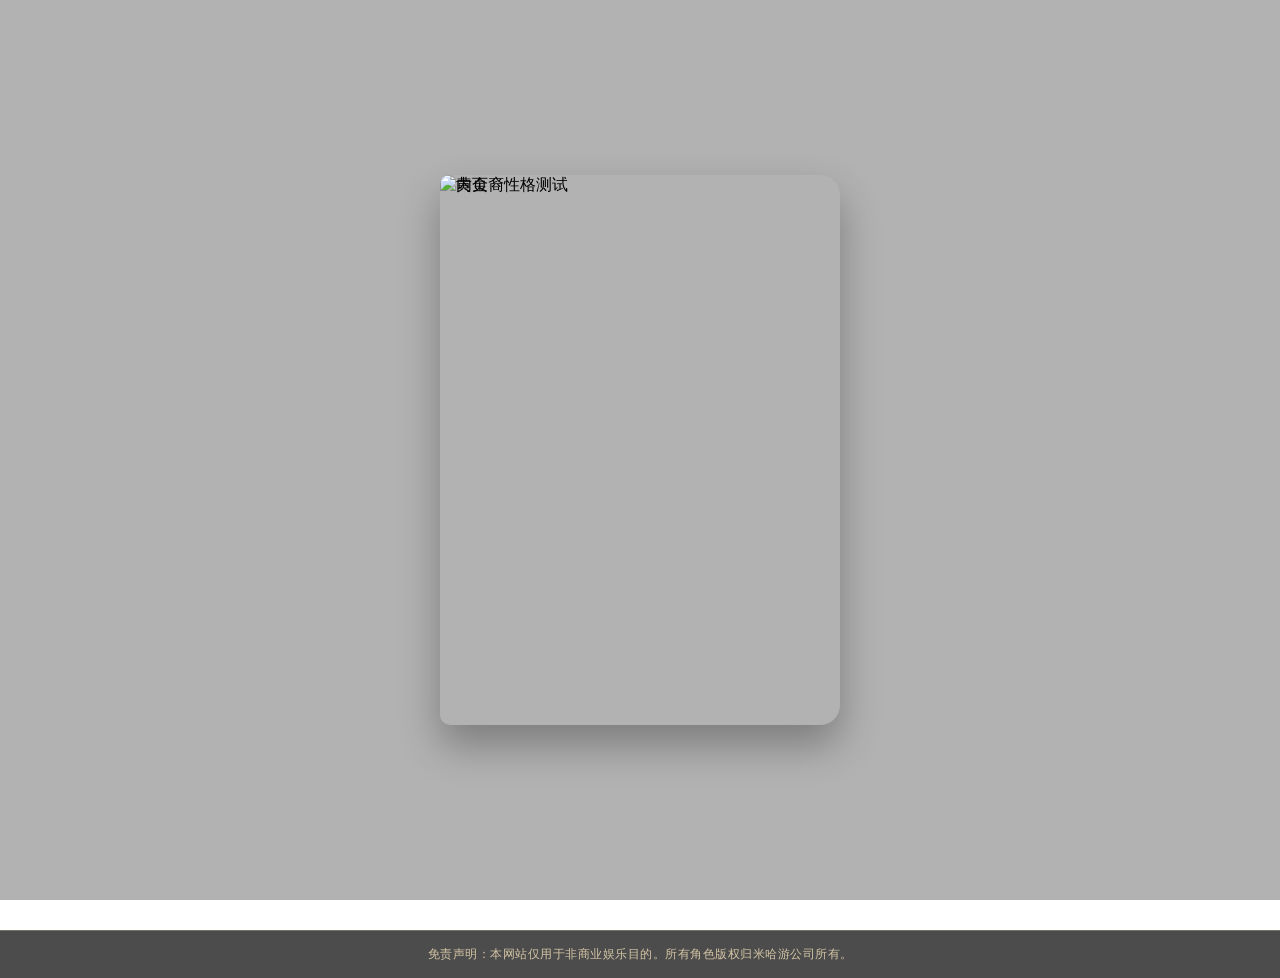
==== index.html @ 2cd04b51 "Add files via upload" ====
<!DOCTYPE html>
<html lang="zh-CN">
<head>
    <meta charset="UTF-8">
    <meta name="viewport" content="width=device-width, initial-scale=1.0">
    <title>黄金裔性格测试 - 崩坏：星穹铁道</title>
    <link rel="stylesheet" href="style.css">
</head>
<body>
    <div class="floating-particles">
        <div class="particle"></div>
        <div class="particle"></div>
        <div class="particle"></div>
        <div class="particle"></div>
        <div class="particle"></div>
        <div class="particle"></div>
        <div class="particle"></div>
        <div class="particle"></div>
        <div class="particle"></div>
        <div class="particle"></div>
        <div class="particle"></div>
        <div class="particle"></div>
    </div>

    <div class="container">
        <div id="start-screen" class="screen active">
            <div class="book-container">
                <div class="book" id="magic-book">
                    <img src="image/图片1.png" class="book-cover" alt="黄金裔性格测试">
                    <img src="image/图层 1.png" class="book-inside" alt="内页">
                </div>
            </div>
        </div>

        <div id="question-screen" class="screen">
            <div class="star-rail-border">
                <div class="screen-content">
                    <div class="corner-decoration top-left"></div>
                    <div class="corner-decoration top-right"></div>
                    <div class="corner-decoration bottom-left"></div>
                    <div class="corner-decoration bottom-right"></div>
                    
                    <div class="progress-container">
                        <div class="progress-bar">
                            <div class="progress-fill" id="progress-fill"></div>
                        </div>
                    </div>
                    
                    <div class="book-page">
                        <img src="image/3.5.png" class="book-background" alt="书页背景">
                        <div class="page-flip" id="page-flip"></div>
                        <div class="page-content">
                            <div class="left-page">
                                <div class="question-number" id="question-number">问题 1 / 40</div>
                                <div class="question-text" id="question-text"></div>
                            </div>
                            <div class="right-page">
                                <div class="options-container" id="options-container"></div>
                            </div>
                        </div>
                        

                    </div>
                </div>
            </div>
        </div>

        <div id="result-screen" class="screen">
            <div class="star-rail-border">
                <div class="screen-content">
                    <div class="corner-decoration top-left"></div>
                    <div class="corner-decoration top-right"></div>
                    <div class="corner-decoration bottom-left"></div>
                    <div class="corner-decoration bottom-right"></div>
                    
                    <div class="book-page">
                        <img src="image/3.5.png" class="book-background" alt="书页背景">
                        <div class="page-content">
                            <div class="left-page">
                                <div class="result-title">你的黄金裔人格是</div>
                                <div class="character-avatar" id="character-avatar"></div>
                                <div class="match-score" id="match-score"></div>
                            </div>
                            <div class="right-page">
                                <div class="character-title" id="character-title"></div>
                                <div class="result-description" id="result-description"></div>
                                <div class="character-traits" id="character-traits"></div>
                                <div class="dimension-analysis" id="dimension-analysis"></div>
                            </div>
                        </div>
                    </div>
                </div>
            </div>
        </div>
    </div>

    <script src="script.js"></script>
    
    <div class="disclaimer">
        <p>免责声明：本网站仅用于非商业娱乐目的。所有角色版权归米哈游公司所有。</p>
    </div>
</body>
</html>
---- style.css ----
* {
    margin: 0;
    padding: 0;
    box-sizing: border-box;
}

:root {
    --honkai-gold: #ffd700;
    --honkai-pink: #ff6b9d;
    --honkai-blue: #00d4ff;
    --honkai-purple: #9b59b6;
    --honkai-bg: #0a0a1a;
    --honkai-card: rgba(20, 20, 40, 0.9);
}

body {
    font-family: 'Microsoft YaHei', 'PingFang SC', sans-serif;
    background: url('image/背景.png') no-repeat center center fixed;
    background-size: cover;
    min-height: 100vh;
    overflow-x: hidden;
    position: relative;
}

body::before {
    content: '';
    position: fixed;
    top: 0;
    left: 0;
    width: 100%;
    height: 100%;
    background: rgba(0, 0, 0, 0.3);
    pointer-events: none;
    z-index: 0;
}

.container {
    max-width: 1000px;
    margin: 0 auto;
    padding: 20px;
    min-height: 100vh;
    display: flex;
    align-items: center;
    justify-content: center;
    position: relative;
    z-index: 1;
}

/* 书本容器 */
.book-container {
    display: flex;
    align-items: center;
    justify-content: center;
    perspective: 1500px;
    padding: 40px;
}

.book {
    position: relative;
    width: 400px;
    height: 550px;
    cursor: pointer;
    transform-style: preserve-3d;
}

.book-cover {
    position: absolute;
    width: 100%;
    height: 100%;
    object-fit: cover;
    border-radius: 10px 20px 20px 10px;
    box-shadow: 0 20px 40px rgba(0, 0, 0, 0.3);
    transform-origin: left center;
    transition: transform 1.2s cubic-bezier(0.4, 0, 0.2, 1);
    backface-visibility: hidden;
    z-index: 2;
}

.book-inside {
    position: absolute;
    width: 100%;
    height: 100%;
    object-fit: cover;
    border-radius: 10px 20px 20px 10px;
    z-index: 1;
}

.book.open .book-cover {
    transform: rotateY(-180deg);
    box-shadow: -10px 0 30px rgba(0, 0, 0, 0.3);
}

@keyframes glowPulse {
    0%, 100% { transform: translate(-50%, -50%) scale(1); opacity: 0.6; }
    50% { transform: translate(-50%, -50%) scale(1.1); opacity: 0.8; }
}

/* 书本内容 */
.book-content {
    position: relative;
    height: 100%;
    display: flex;
    flex-direction: column;
    align-items: center;
    justify-content: center;
    z-index: 2;
}

/* 书本符号 */
.book-symbol {
    position: relative;
    width: 200px;
    height: 200px;
    margin-bottom: 40px;
}

.symbol-center {
    position: absolute;
    top: 50%;
    left: 50%;
    width: 60px;
    height: 60px;
    background: linear-gradient(135deg, #ffd700, #ffed4e);
    border-radius: 50%;
    transform: translate(-50%, -50%);
    box-shadow: 0 0 30px rgba(255, 215, 0, 0.8);
    animation: centerPulse 2s ease-in-out infinite;
}

@keyframes centerPulse {
    0%, 100% { transform: translate(-50%, -50%) scale(1); }
    50% { transform: translate(-50%, -50%) scale(1.1); }
}

/* 符号圆环 */
.symbol-rings {
    position: absolute;
    top: 0;
    left: 0;
    width: 100%;
    height: 100%;
}

.ring {
    position: absolute;
    border: 2px solid;
    border-radius: 50%;
    top: 50%;
    left: 50%;
    transform: translate(-50%, -50%);
    animation: rotate 20s linear infinite;
}

.ring-1 {
    width: 120px;
    height: 120px;
    border-color: rgba(100, 149, 237, 0.8);
    animation-duration: 20s;
}

.ring-2 {
    width: 160px;
    height: 160px;
    border-color: rgba(255, 105, 180, 0.6);
    animation-duration: 30s;
    animation-direction: reverse;
}

.ring-3 {
    width: 200px;
    height: 200px;
    border-color: rgba(144, 238, 144, 0.4);
    animation-duration: 40s;
}

@keyframes rotate {
    from { transform: translate(-50%, -50%) rotate(0deg); }
    to { transform: translate(-50%, -50%) rotate(360deg); }
}

/* 星星 */
.symbol-stars {
    position: absolute;
    top: 0;
    left: 0;
    width: 100%;
    height: 100%;
}

.star {
    position: absolute;
    width: 10px;
    height: 10px;
    background: #ffd700;
    clip-path: polygon(50% 0%, 61% 35%, 98% 35%, 68% 57%, 79% 91%, 50% 70%, 21% 91%, 32% 57%, 2% 35%, 39% 35%);
    animation: twinkle 3s ease-in-out infinite;
}

.star-1 {
    top: 20%;
    left: 30%;
    animation-delay: 0s;
}

.star-2 {
    top: 60%;
    right: 25%;
    animation-delay: 1s;
}

.star-3 {
    bottom: 20%;
    left: 40%;
    animation-delay: 2s;
}

@keyframes twinkle {
    0%, 100% { opacity: 0.4; transform: scale(1); }
    50% { opacity: 1; transform: scale(1.2); }
}

/* 书本标题 */
.book-title {
    text-align: center;
    color: #fff;
    text-shadow: 0 0 20px rgba(255, 215, 0, 0.6);
}

.book-title h1 {
    font-size: 36px;
    font-weight: bold;
    margin-bottom: 10px;
    background: linear-gradient(135deg, #ffd700, #ffed4e);
    -webkit-background-clip: text;
    -webkit-text-fill-color: transparent;
    background-clip: text;
}

.book-title h2 {
    font-size: 18px;
    opacity: 0.9;
}

/* 书本内页 */
.book-pages {
    position: absolute;
    width: 100%;
    height: 100%;
    background: #f8f5e6;
    border-radius: 10px 20px 20px 10px;
    box-shadow: 0 20px 40px rgba(0, 0, 0, 0.3);
    transform: rotateY(0deg);
    transition: transform 0.8s cubic-bezier(0.4, 0, 0.2, 1);
    backface-visibility: hidden;
    display: flex;
    opacity: 0;
}

.book.open .book-pages {
    transform: rotateY(0deg);
    opacity: 1;
}

.page {
    flex: 1;
    padding: 40px;
    position: relative;
}

.page.left-page {
    border-right: 1px solid #d4c5a5;
}

/* 书本按钮 */
.book-button {
    position: absolute;
    bottom: -30px;
    left: 50%;
    transform: translateX(-50%);
    padding: 12px 30px;
    background: linear-gradient(135deg, #ffd700, #ffed4e);
    border: none;
    border-radius: 25px;
    color: #1a1a2e;
    font-weight: bold;
    cursor: pointer;
    box-shadow: 0 4px 15px rgba(255, 215, 0, 0.4);
    transition: all 0.3s ease;
    z-index: 10;
}

.book-button:hover {
    transform: translateX(-50%) translateY(-2px);
    box-shadow: 0 6px 20px rgba(255, 215, 0, 0.6);
}

/* 书页样式 */
.book-page {
    width: 800px;
    height: 500px;
    border-radius: 8px;
    box-shadow: 0 8px 32px rgba(0, 0, 0, 0.3);
    position: relative;
    overflow: hidden;
    perspective: 1000px;
    margin: 0 auto;
}

.book-background {
    position: absolute;
    top: 0;
    left: 0;
    width: 100%;
    height: 100%;
    object-fit: cover;
    z-index: 0;
}

.book-page::before {
    content: '';
    position: absolute;
    top: 0;
    left: 0;
    right: 0;
    bottom: 0;
    background: linear-gradient(135deg, rgba(255, 255, 255, 0.4) 0%, rgba(255, 255, 255, 0.2) 100%);
    border-radius: 8px;
    z-index: 1;
}

/* 翻书页动画 */
.page-flip {
    position: absolute;
    top: 0;
    right: 0;
    width: 50%;
    height: 100%;
    background: url('image/3.5.png');
    background-size: cover;
    background-position: center;
    transform-origin: left center;
    transform: rotateY(0deg);
    opacity: 0;
    pointer-events: none;
    z-index: 100;
    box-shadow: -5px 0 15px rgba(0, 0, 0, 0.1);
    backface-visibility: hidden;
    perspective: 1000px;
}

.page-flip::before {
    content: '';
    position: absolute;
    top: 0;
    left: 0;
    right: 0;
    bottom: 0;
    background: linear-gradient(135deg, rgba(255, 255, 255, 0.4) 0%, rgba(255, 255, 255, 0.2) 100%);
    border-radius: 8px;
    z-index: 1;
}

.page-flip.flipping {
    opacity: 1;
    animation: flipPage 0.8s cubic-bezier(0.4, 0, 0.2, 1);
    transform-style: preserve-3d;
}

@keyframes flipPage {
    0% {
        transform: rotateY(0deg);
        opacity: 1;
        box-shadow: -5px 0 15px rgba(0, 0, 0, 0.1);
    }
    50% {
        transform: rotateY(-90deg);
        opacity: 0.6;
        box-shadow: 0 0 20px rgba(0, 0, 0, 0.2);
    }
    100% {
        transform: rotateY(-180deg);
        opacity: 0;
        box-shadow: 5px 0 15px rgba(0, 0, 0, 0.1);
    }
}

.page-content {
    display: flex;
    height: 420px;
    padding: 40px 30px 30px;
    position: relative;
    background: transparent;
    z-index: 2;
}

.navigation-controls {
    display: flex;
    align-items: center;
    justify-content: space-between;
    padding: 20px 30px;
    background: rgba(240, 232, 208, 0.9);
    border-top: 2px solid #d4c5a5;
    z-index: 2;
    position: relative;
}

.page-content::before {
    content: '';
    position: absolute;
    left: 50%;
    top: 0;
    bottom: 0;
    width: 2px;
    background: linear-gradient(to bottom, #e6d8b8, #f8f5e6);
    box-shadow: -1px 0 2px rgba(0, 0, 0, 0.1);
}

/* 左右页面 */
.left-page {
    flex: 1;
    padding: 60px 40px;
    display: flex;
    flex-direction: column;
    align-items: center;
    justify-content: center;
}

.right-page {
    flex: 1;
    padding: 60px 40px 40px;
    display: flex;
    flex-direction: column;
    justify-content: flex-start;
}



/* 问题和选项样式调整 */
.left-page .question-number {
    font-size: 14px;
    color: #8b7355;
    margin-bottom: 20px;
    font-weight: 600;
    text-transform: uppercase;
    letter-spacing: 1px;
}

.left-page .question-text {
    font-size: 16px;
    line-height: 1.5;
    color: #333;
    text-align: center;
    font-weight: 500;
    padding: 15px;
    background: transparent;
    border-radius: 8px;
    box-shadow: none;
    max-width: 100%;
    word-wrap: break-word;
}

#particles-canvas {
    position: fixed;
    top: 0;
    left: 0;
    width: 100%;
    height: 100%;
    pointer-events: none;
    z-index: 0;
}

.screen {
    display: none;
    width: 100%;
    position: relative;
    z-index: 1;
    opacity: 0;
    transform: translateY(30px);
    transition: all 0.8s ease-out;
}

.screen.active {
    display: flex;
    flex-direction: column;
    align-items: center;
    opacity: 1;
    transform: translateY(0);
}

.star-rail-border {
    position: relative;
    padding: 0;
    background: transparent;
    border-radius: 8px;
}

.screen-content {
    background: transparent;
    border-radius: 8px;
    padding: 0;
    width: 100%;
    position: relative;
    overflow: hidden;
}

.title-section {
    text-align: center;
    margin-bottom: 30px;
}

.main-title {
    font-size: 3.5rem;
    font-weight: bold;
    background: linear-gradient(135deg, var(--honkai-gold) 0%, var(--honkai-pink) 50%, var(--honkai-blue) 100%);
    -webkit-background-clip: text;
    -webkit-text-fill-color: transparent;
    background-clip: text;
    text-shadow: 0 0 60px rgba(255, 215, 0, 0.5);
    margin-bottom: 15px;
    letter-spacing: 8px;
    position: relative;
    display: inline-block;
}

.main-title::after {
    content: '黄金裔';
    position: absolute;
    top: 0;
    left: 0;
    background: inherit;
    -webkit-background-clip: text;
    background-clip: text;
    -webkit-text-fill-color: transparent;
    filter: blur(20px);
    opacity: 0.7;
    z-index: -1;
}

.subtitle {
    font-size: 1.6rem;
    background: linear-gradient(90deg, var(--honkai-gold), var(--honkai-pink));
    -webkit-background-clip: text;
    -webkit-text-fill-color: transparent;
    background-clip: text;
    margin-bottom: 25px;
    font-weight: 300;
    letter-spacing: 8px;
}

.description {
    color: rgba(255, 255, 255, 0.6);
    font-size: 1.1rem;
    margin-bottom: 30px;
    letter-spacing: 2px;
}

.btn {
    padding: 16px 55px;
    font-size: 1.15rem;
    border: none;
    border-radius: 50px;
    cursor: pointer;
    transition: all 0.4s cubic-bezier(0.175, 0.885, 0.32, 1.275);
    font-weight: bold;
    position: relative;
    overflow: hidden;
    letter-spacing: 3px;
}

.primary-btn {
    background: linear-gradient(135deg, var(--honkai-gold), var(--honkai-pink));
    color: #0a0a1a;
    box-shadow:
        0 0 20px rgba(255, 215, 0, 0.4),
        0 0 40px rgba(255, 107, 157, 0.2),
        inset 0 1px 0 rgba(255, 255, 255, 0.3);
}

.primary-btn::before {
    content: '';
    position: absolute;
    top: -50%;
    left: -50%;
    width: 200%;
    height: 200%;
    background: linear-gradient(45deg, transparent, rgba(255, 255, 255, 0.3), transparent);
    transform: rotate(45deg) translateX(-100%);
    transition: transform 0.6s;
}

.primary-btn:hover::before {
    transform: rotate(45deg) translateX(100%);
}

.primary-btn:hover {
    transform: translateY(-4px) scale(1.02);
    box-shadow:
        0 0 30px rgba(255, 215, 0, 0.6),
        0 0 60px rgba(255, 107, 157, 0.4),
        inset 0 1px 0 rgba(255, 255, 255, 0.4);
}

.secondary-btn {
    background: transparent;
    border: 2px solid var(--honkai-gold);
    color: var(--honkai-gold);
    box-shadow: 0 0 15px rgba(255, 215, 0, 0.2);
}

.secondary-btn:hover {
    background: var(--honkai-gold);
    color: #0a0a1a;
    transform: translateY(-3px);
    box-shadow: 0 0 25px rgba(255, 215, 0, 0.5);
}

.progress-container {
    width: 100%;
    margin-bottom: 35px;
    position: relative;
}

.progress-bar {
    width: 100%;
    height: 8px;
    background: rgba(255, 255, 255, 0.1);
    border-radius: 4px;
    overflow: hidden;
    position: relative;
}

.progress-bar::before {
    content: '';
    position: absolute;
    inset: 0;
    border: 1px solid rgba(255, 215, 0, 0.3);
    border-radius: 4px;
}

.progress-fill {
    height: 100%;
    background: linear-gradient(90deg, var(--honkai-gold), var(--honkai-pink), var(--honkai-blue));
    background-size: 200% 100%;
    width: 0%;
    transition: width 0.6s cubic-bezier(0.4, 0, 0.2, 1);
    border-radius: 4px;
    position: relative;
    animation: progressShine 2s ease infinite;
}

@keyframes progressShine {
    0% { background-position: 0% 50%; }
    100% { background-position: 200% 50%; }
}

.progress-fill::after {
    content: '';
    position: absolute;
    top: 0;
    right: 0;
    width: 30px;
    height: 100%;
    background: linear-gradient(90deg, transparent, rgba(255, 255, 255, 0.8));
    animation: progressGlow 1.5s ease infinite;
}

@keyframes progressGlow {
    0%, 100% { opacity: 0.5; }
    50% { opacity: 1; }
}

.question-header {
    margin-bottom: 30px;
}

.question-number {
    color: var(--honkai-gold);
    font-size: 0.9rem;
    letter-spacing: 3px;
    margin-bottom: 15px;
    text-shadow: 0 0 10px rgba(255, 215, 0, 0.5);
}

.question-text {
    color: #fff;
    font-size: 1.5rem;
    line-height: 1.7;
    text-shadow: 0 2px 10px rgba(0, 0, 0, 0.5);
}

.options-container {
    display: flex;
    flex-direction: column;
    gap: 12px;
}

.option-btn {
    padding: 15px 20px;
    background: rgba(255, 255, 255, 0.8);
    border: 1px solid #d4c5a5;
    border-radius: 8px;
    color: #333;
    font-size: 15px;
    cursor: pointer;
    transition: all 0.3s ease;
    text-align: left;
    position: relative;
    margin-bottom: 10px;
    box-shadow: 0 2px 4px rgba(0, 0, 0, 0.1);
    max-width: 100%;
    word-wrap: break-word;
}

.option-btn::before {
    content: '';
    position: absolute;
    left: 0;
    top: 0;
    width: 4px;
    height: 100%;
    background: linear-gradient(180deg, #c8b58f, #8b7355);
    opacity: 0;
    transition: opacity 0.3s;
    border-radius: 8px 0 0 8px;
}

.option-btn:hover {
    background: rgba(255, 255, 255, 0.95);
    border-color: #c8b58f;
    transform: translateX(6px);
    box-shadow: 0 4px 8px rgba(0, 0, 0, 0.15);
}

.option-btn:hover::before {
    opacity: 1;
}

.option-btn:active {
    transform: translateX(6px) scale(0.98);
    box-shadow: 0 2px 4px rgba(0, 0, 0, 0.1);
}

.result-title {
    font-size: 1.2rem;
    font-weight: bold;
    color: #d32f2f;
    text-align: center;
    margin-bottom: 30px;
    padding: 8px 16px;
    display: inline-block;
    align-self: center;
}

.character-avatar {
    width: 180px;
    height: 180px;
    margin: 0 auto 20px;
    background: #fff;
    border-radius: 50%;
    display: flex;
    align-items: center;
    justify-content: center;
    font-size: 5rem;
    position: relative;
    border: 3px solid transparent;
    
}

.right-page {
    flex: 1;
    padding: 0 40px;
    display: flex;
    flex-direction: column;
    justify-content: flex-start;
    padding-top: 40px;
}

.character-avatar::before {
    content: '';
    position: absolute;
    inset: -10px;
    background: radial-gradient(circle, #ff6b6b, #ff9a9e, transparent);
    border-radius: 50%;
    z-index: -1;
    animation: avatarPulse 2s ease-in-out infinite;
}

@keyframes avatarPulse {
    0% {
        transform: scale(1);
        opacity: 0.8;
    }
    50% {
        transform: scale(1.1);
        opacity: 0.6;
    }
    100% {
        transform: scale(1);
        opacity: 0.8;
    }
}



.character-title {
    font-size: 1.1rem;
    color: #8b7355;
    letter-spacing: 1px;
    margin-bottom: 20px;
    text-align: left;
    font-weight: bold;
}

.result-description {
    color: #333;
    font-size: 14px;
    line-height: 1.6;
    margin-bottom: 20px;
    padding: 0;
    background: transparent;
    border: none;
    max-width: 100%;
    word-wrap: break-word;
}

.character-traits {
    display: flex;
    flex-wrap: wrap;
    gap: 10px;
    margin-top: 15px;
}

.trait-tag {
    padding: 6px 16px;
    background: rgba(255, 255, 255, 0.8);
    border: 1px solid #d4c5a5;
    border-radius: 20px;
    color: #5d4037;
    font-size: 0.85rem;
    font-weight: 500;
    letter-spacing: 0.5px;
    box-shadow: 0 2px 4px rgba(0, 0, 0, 0.1);
    transition: all 0.3s ease;
}

.trait-tag:hover {
    background: rgba(255, 255, 255, 1);
    transform: translateY(-2px);
    box-shadow: 0 4px 8px rgba(0, 0, 0, 0.15);
}

.floating-particles {
    position: fixed;
    top: 0;
    left: 0;
    width: 100%;
    height: 100%;
    pointer-events: none;
    z-index: 0;
    overflow: hidden;
}

.particle {
    position: absolute;
    width: 4px;
    height: 4px;
    background: var(--honkai-gold);
    border-radius: 50%;
    opacity: 0;
    animation: floatUp 8s ease-in-out infinite;
}

.particle:nth-child(1) { left: 10%; animation-delay: 0s; background: var(--honkai-gold); }
.particle:nth-child(2) { left: 20%; animation-delay: 1s; background: var(--honkai-pink); }
.particle:nth-child(3) { left: 30%; animation-delay: 2s; background: var(--honkai-blue); }
.particle:nth-child(4) { left: 40%; animation-delay: 3s; background: var(--honkai-gold); }
.particle:nth-child(5) { left: 50%; animation-delay: 4s; background: var(--honkai-pink); }
.particle:nth-child(6) { left: 60%; animation-delay: 5s; background: var(--honkai-blue); }
.particle:nth-child(7) { left: 70%; animation-delay: 6s; background: var(--honkai-gold); }
.particle:nth-child(8) { left: 80%; animation-delay: 7s; background: var(--honkai-pink); }
.particle:nth-child(9) { left: 90%; animation-delay: 0.5s; background: var(--honkai-blue); }
.particle:nth-child(10) { left: 15%; animation-delay: 2.5s; background: var(--honkai-gold); }
.particle:nth-child(11) { left: 25%; animation-delay: 4.5s; background: var(--honkai-pink); }
.particle:nth-child(12) { left: 35%; animation-delay: 6.5s; background: var(--honkai-blue); }

@keyframes floatUp {
    0% {
        transform: translateY(100vh) scale(0);
        opacity: 0;
    }
    10% {
        opacity: 1;
    }
    90% {
        opacity: 1;
    }
    100% {
        transform: translateY(-100vh) scale(1);
        opacity: 0;
    }
}

@media (max-width: 600px) {
    .main-title {
        font-size: 2.5rem;
        letter-spacing: 4px;
    }

    .subtitle {
        font-size: 1.2rem;
        letter-spacing: 4px;
    }

    .screen-content {
        padding: 35px 20px;
    }

    .question-text {
        font-size: 1.25rem;
    }

    .character-name {
        font-size: 2rem;
    }

    .character-avatar {
        width: 120px;
        height: 120px;
        font-size: 3.5rem;
    }
}

@media (max-width: 768px) {
    body {
        font-size: 14px;
    }

    .container {
        padding: 10px;
    }

    .book-container {
        padding: 20px 10px;
    }

    .book {
        width: 280px;
        height: 390px;
    }

    .book-cover,
    .book-inside {
        border-radius: 8px 15px 15px 8px;
    }

    .book-page {
        width: 100%;
        max-width: 350px;
        height: auto;
        min-height: 600px;
        border-radius: 6px;
    }

    .page-content {
        flex-direction: column;
        height: auto;
        padding: 25px 20px;
    }

    .page-content::before {
        display: none;
    }

    .left-page,
    .right-page {
        flex: none;
        width: 100%;
        padding: 20px 15px;
    }

    .left-page {
        padding-bottom: 15px;
        border-bottom: 1px solid rgba(212, 197, 165, 0.3);
    }

    .right-page {
        padding-top: 20px;
    }

    .left-page .question-number {
        font-size: 12px;
        margin-bottom: 12px;
    }

    .left-page .question-text {
        font-size: 15px;
        line-height: 1.6;
        padding: 10px;
    }

    .options-container {
        gap: 10px;
    }

    .option-btn {
        padding: 14px 16px;
        font-size: 14px;
        margin-bottom: 8px;
        border-radius: 6px;
    }

    .option-btn:hover {
        transform: translateX(4px);
    }

    .option-btn:active {
        transform: translateX(4px) scale(0.97);
    }

    .progress-container {
        margin-bottom: 20px;
    }

    .progress-bar {
        height: 6px;
    }

    .result-title {
        font-size: 1rem;
        margin-bottom: 20px;
        padding: 6px 12px;
    }

    .character-avatar {
        width: 140px;
        height: 140px;
        font-size: 4rem;
        margin: 0 auto 15px;
    }

    .character-title {
        font-size: 1rem;
        margin-bottom: 15px;
    }

    .result-description {
        font-size: 13px;
        line-height: 1.5;
        margin-bottom: 15px;
    }

    .character-traits {
        gap: 8px;
    }

    .trait-tag {
        padding: 5px 12px;
        font-size: 0.8rem;
        border-radius: 15px;
    }

    .corner-decoration {
        width: 30px;
        height: 30px;
    }

    .floating-particles {
        display: none;
    }

    .page-flip {
        display: none;
    }
}

@media (max-width: 480px) {
    .book {
        width: 240px;
        height: 340px;
    }

    .book-page {
        max-width: 300px;
        min-height: 550px;
    }

    .page-content {
        padding: 20px 15px;
    }

    .left-page,
    .right-page {
        padding: 15px 10px;
    }

    .left-page .question-number {
        font-size: 11px;
        margin-bottom: 10px;
    }

    .left-page .question-text {
        font-size: 14px;
        line-height: 1.5;
        padding: 8px;
    }

    .option-btn {
        padding: 12px 14px;
        font-size: 13px;
    }

    .character-avatar {
        width: 120px;
        height: 120px;
        font-size: 3.5rem;
    }

    .character-title {
        font-size: 0.95rem;
    }

    .result-description {
        font-size: 12px;
        line-height: 1.4;
    }

    .trait-tag {
        padding: 4px 10px;
        font-size: 0.75rem;
    }

    .page-flip {
        display: none;
    }
}

@media (max-width: 360px) {
    .book {
        width: 220px;
        height: 310px;
    }

    .book-page {
        max-width: 280px;
        min-height: 500px;
    }

    .left-page .question-text {
        font-size: 13px;
    }

    .option-btn {
        padding: 10px 12px;
        font-size: 12px;
    }

    .character-avatar {
        width: 100px;
        height: 100px;
        font-size: 3rem;
    }

    .page-flip {
        display: none;
    }

    .disclaimer {
        padding: 10px;
        font-size: 10px;
    }

    .disclaimer p {
        margin: 0;
    }
}

/* 免责声明样式 */
.disclaimer {
    background: rgba(0, 0, 0, 0.7);
    color: #d4c5a5;
    padding: 15px 20px;
    text-align: center;
    font-size: 12px;
    border-top: 1px solid rgba(212, 197, 165, 0.3);
    margin-top: 30px;
    font-family: 'Arial', sans-serif;
    letter-spacing: 0.5px;
}

.disclaimer p {
    margin: 0;
    line-height: 1.4;
}

@media (max-width: 768px) {
    .disclaimer {
        padding: 12px 15px;
        font-size: 11px;
        margin-top: 20px;
    }
}

/* 匹配度样式 */
.match-score {
    text-align: center;
    margin-top: 15px;
}

.score-label {
    font-size: 14px;
    color: #8b7355;
    margin-bottom: 5px;
    font-weight: 500;
}

.score-value {
    font-size: 2rem;
    font-weight: bold;
    color: #c9a96e;
    text-shadow: 0 0 10px rgba(201, 169, 110, 0.5);
    margin-bottom: 8px;
}

.score-bar {
    width: 100%;
    height: 8px;
    background: rgba(0, 0, 0, 0.3);
    border-radius: 4px;
    overflow: hidden;
    border: 1px solid rgba(201, 169, 110, 0.3);
}

.score-bar-fill {
    height: 100%;
    background: linear-gradient(90deg, #c9a96e, #f4d03f);
    border-radius: 4px;
    transition: width 1s ease-out;
}

/* 命中维度分析样式 */
.dimension-analysis {
    margin-top: 12px;
    padding-top: 12px;
    border-top: 1px solid rgba(212, 197, 165, 0.3);
}

.dimension-title {
    font-size: 12px;
    color: #8b7355;
    margin-bottom: 8px;
    font-weight: 500;
}

.dimension-tags {
    display: flex;
    flex-direction: column;
    gap: 6px;
}

.dimension-item {
    display: flex;
    flex-direction: column;
    gap: 2px;
}

.dimension-name {
    font-size: 10px;
    color: #a89070;
    font-weight: 500;
}

.dimension-bar {
    width: 100%;
    height: 5px;
    background: rgba(0, 0, 0, 0.2);
    border-radius: 3px;
    overflow: hidden;
}

.dimension-bar-fill {
    height: 100%;
    background: linear-gradient(90deg, #7c9a6e, #a8d08d);
    border-radius: 3px;
    transition: width 0.8s ease-out;
}

/* 移动端适配 */
@media (max-width: 768px) {
    .match-score {
        margin-top: 12px;
    }

    .score-label {
        font-size: 12px;
    }

    .score-value {
        font-size: 1.6rem;
    }

    .dimension-title {
        font-size: 12px;
    }

    .dimension-name {
        font-size: 10px;
    }
}

@media (max-width: 480px) {
    .score-value {
        font-size: 1.4rem;
    }

    .dimension-analysis {
        margin-top: 12px;
        padding-top: 12px;
    }
}
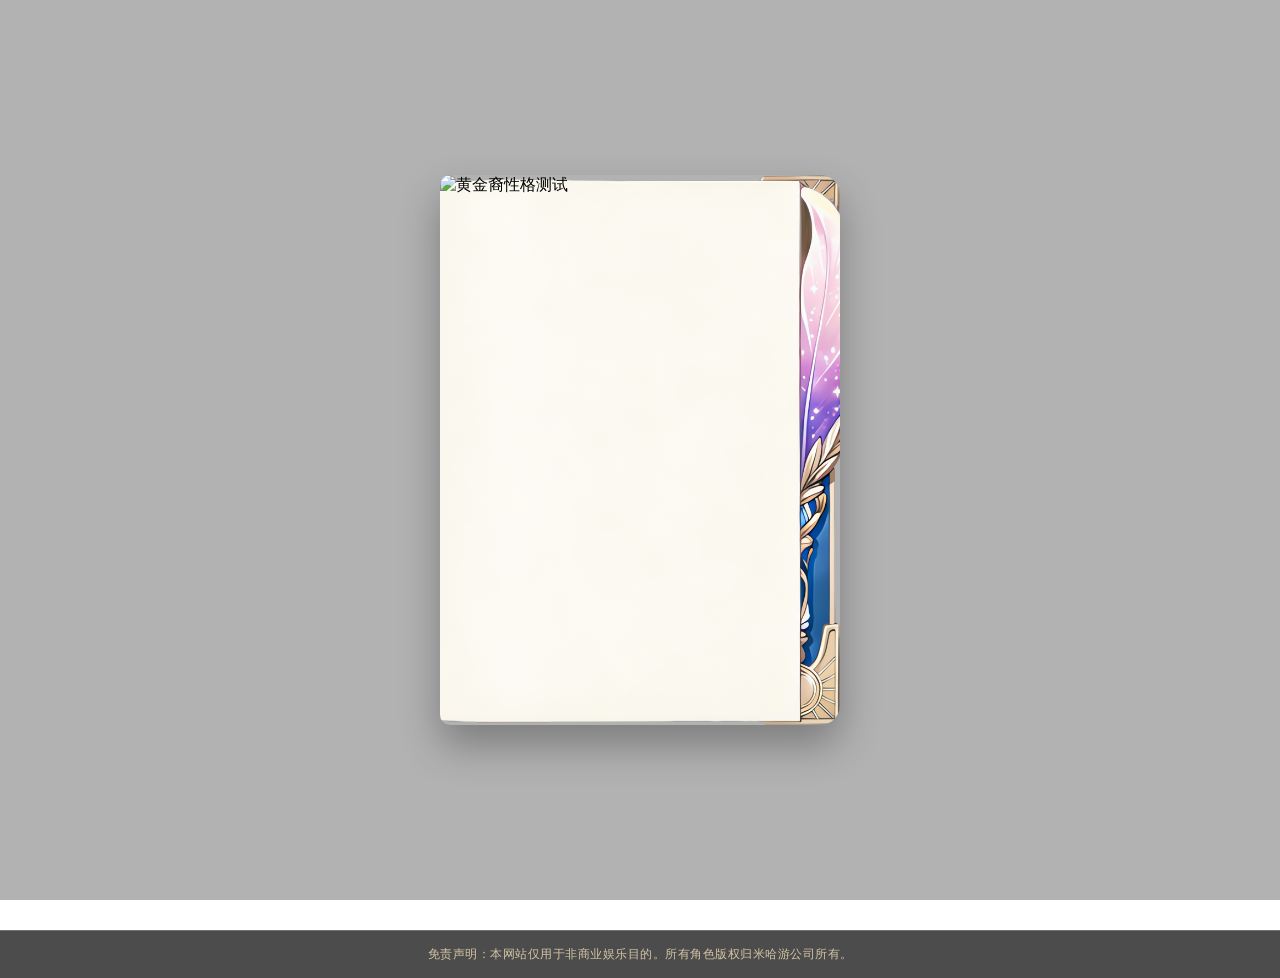
==== commit 6a0be029: "index.html" ====
--- a/index.html
+++ b/index.html
@@ -26,8 +26,8 @@
         <div id="start-screen" class="screen active">
             <div class="book-container">
                 <div class="book" id="magic-book">
-                    <img src="image/图片1.png" class="book-cover" alt="黄金裔性格测试">
-                    <img src="image/图层 1.png" class="book-inside" alt="内页">
+                    <img src="图片1.png" class="book-cover" alt="黄金裔性格测试">
+                    <img src="图层 1.png" class="book-inside" alt="内页">
                 </div>
             </div>
         </div>
@@ -47,7 +47,7 @@
                     </div>
                     
                     <div class="book-page">
-                        <img src="image/3.5.png" class="book-background" alt="书页背景">
+                        <img src="3.5.png" class="book-background" alt="书页背景">
                         <div class="page-flip" id="page-flip"></div>
                         <div class="page-content">
                             <div class="left-page">
@@ -74,7 +74,7 @@
                     <div class="corner-decoration bottom-right"></div>
                     
                     <div class="book-page">
-                        <img src="image/3.5.png" class="book-background" alt="书页背景">
+                        <img src="3.5.png" class="book-background" alt="书页背景">
                         <div class="page-content">
                             <div class="left-page">
                                 <div class="result-title">你的黄金裔人格是</div>
@@ -100,4 +100,4 @@
         <p>免责声明：本网站仅用于非商业娱乐目的。所有角色版权归米哈游公司所有。</p>
     </div>
 </body>
-</html>+</html>
